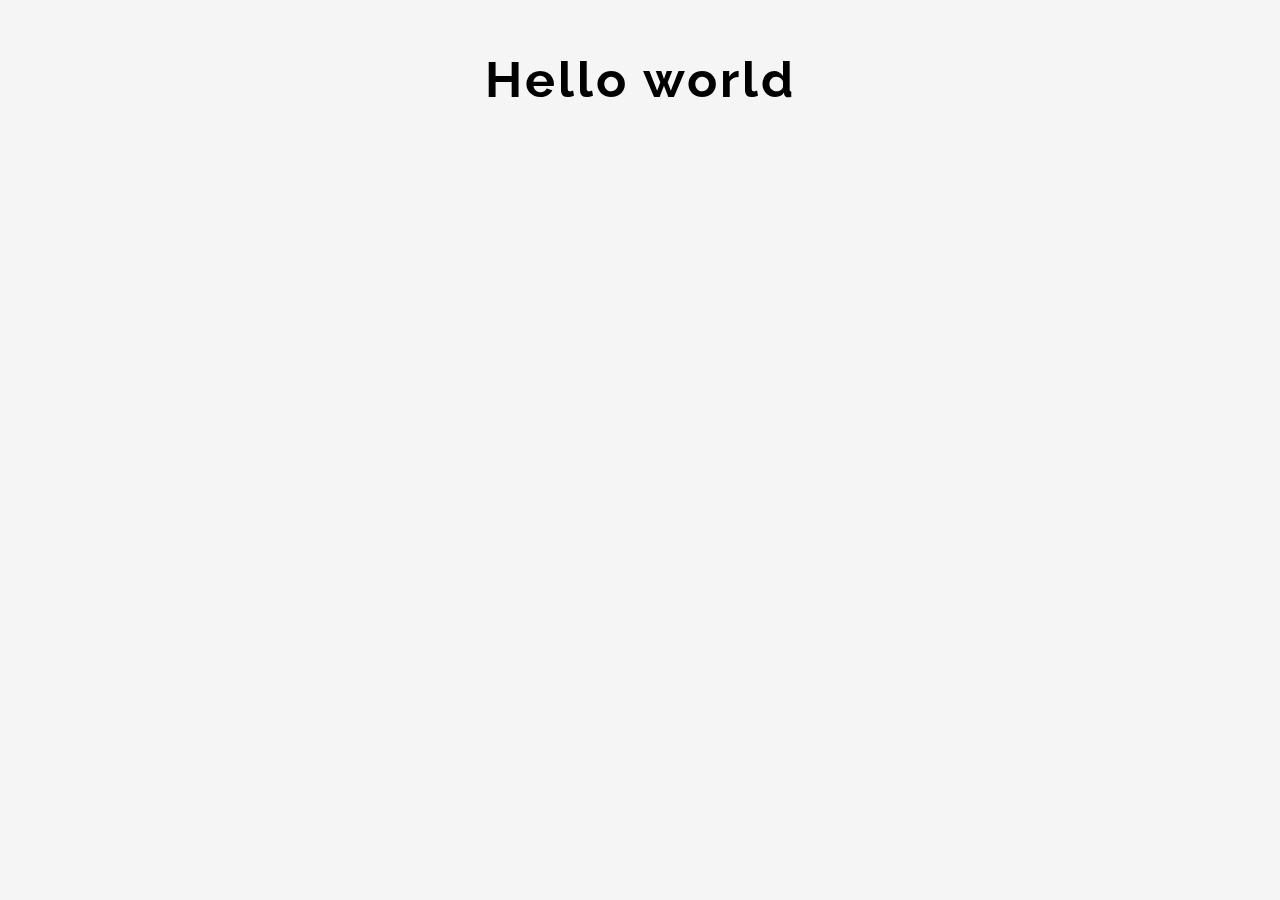
==== infinite-scroll-photo-gallery/index.html @ 2a6fd188 "Merge branch 'main' of https://github.com/VenkatRaman3103/javascript-projects" ====
<!DOCTYPE html>
<html lang="en">
    <head>
        <meta charset="UTF-8" />
        <meta name="viewport" content="width=device-width, initial-scale=1.0" />
        <title>Infinity Scroll</title>
        <link rel="stylesheet" href="style.css" />
    </head>
    <body>
        <h1>Hello world</h1>
        <div class="loader" id="loader" hidden>
            <img src="loader.svg" alt="Loading..." />
        </div>
        <div class="image-container" id="image-container">
            <img
                src="https://images.unsplash.com/photo-1700739746170-96a0bd6d6c1d?q=80&w=1935&auto=format&fit=crop&ixlib=rb-4.0.3&ixid=M3wxMjA3fDB8MHxwaG90by1wYWdlfHx8fGVufDB8fHx8fA%3D%3D"
                alt=""
            />
            <img
                src="https://images.unsplash.com/photo-1700739746170-96a0bd6d6c1d?q=80&w=1935&auto=format&fit=crop&ixlib=rb-4.0.3&ixid=M3wxMjA3fDB8MHxwaG90by1wYWdlfHx8fGVufDB8fHx8fA%3D%3D"
                alt=""
            />
            <img
                src="https://images.unsplash.com/photo-1700739746170-96a0bd6d6c1d?q=80&w=1935&auto=format&fit=crop&ixlib=rb-4.0.3&ixid=M3wxMjA3fDB8MHxwaG90by1wYWdlfHx8fGVufDB8fHx8fA%3D%3D"
                alt=""
            />
        </div>
    </body>
    <script defer type="text/javascript" src="script.js"></script>
</html>
---- infinite-scroll-photo-gallery/style.css ----
@import url("https://fonts.googleapis.com/css2?family=Raleway:wght@500&display=swap");
html {
    box-sizing: border-box;
}

body {
    margin: 0;
    font-family: Raleway, sans-serif;
    background-color: whitesmoke;
}

h1 {
    font-size: 50px;
    text-align: center;
    margin-top: 50px;
    margin-bottom: 25px;
    letter-spacing: 3px;
}

.loader {
    position: fixed;
    top: 0;
    bottom: 0;
    left: 0;
    right: 0;
    background-color: rgba(255, 255, 255, 0.9);
}

.loader img {
    position: fixed;
    top: 50%;
    left: 50%;
    transform: translate(-50%, -50%);
}

.image-container {
    margin: 10px 30%;
}

.image-container img {
    width: 100%;
    margin-top: 10px;
}

/* Media query */

@media screen and (max-width: 600px) {
    .h1{
        font-size: 20px;
    }

    .image-container{
        margin: 10px;
    }
}
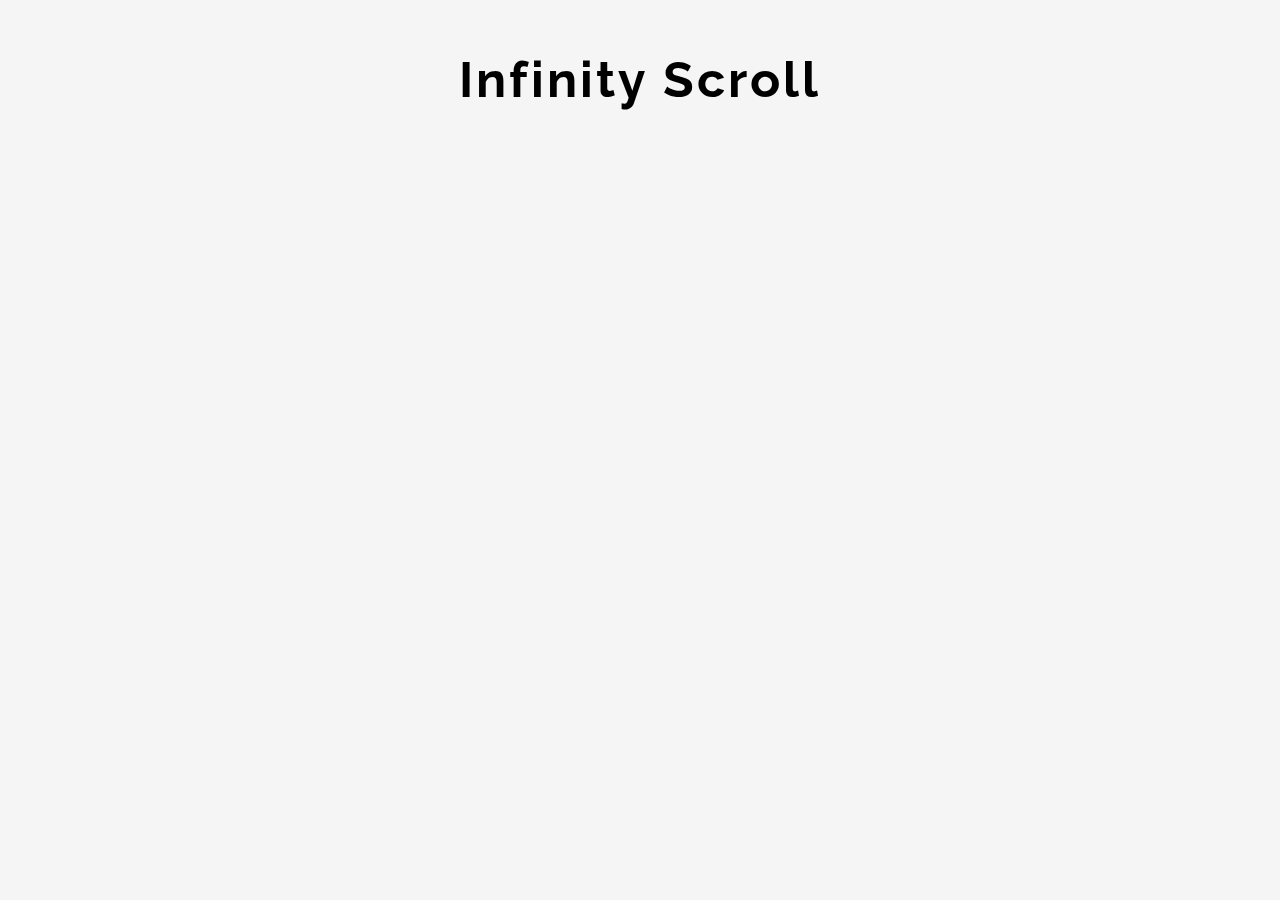
==== commit 098bb8a7: "Initiate project" ====
--- a/infinite-scroll-photo-gallery/index.html
+++ b/infinite-scroll-photo-gallery/index.html
@@ -7,21 +7,13 @@
         <link rel="stylesheet" href="style.css" />
     </head>
     <body>
-        <h1>Hello world</h1>
+        <h1>Infinity Scroll</h1>
         <div class="loader" id="loader" hidden>
             <img src="loader.svg" alt="Loading..." />
         </div>
         <div class="image-container" id="image-container">
             <img
-                src="https://images.unsplash.com/photo-1700739746170-96a0bd6d6c1d?q=80&w=1935&auto=format&fit=crop&ixlib=rb-4.0.3&ixid=M3wxMjA3fDB8MHxwaG90by1wYWdlfHx8fGVufDB8fHx8fA%3D%3D"
-                alt=""
-            />
-            <img
-                src="https://images.unsplash.com/photo-1700739746170-96a0bd6d6c1d?q=80&w=1935&auto=format&fit=crop&ixlib=rb-4.0.3&ixid=M3wxMjA3fDB8MHxwaG90by1wYWdlfHx8fGVufDB8fHx8fA%3D%3D"
-                alt=""
-            />
-            <img
-                src="https://images.unsplash.com/photo-1700739746170-96a0bd6d6c1d?q=80&w=1935&auto=format&fit=crop&ixlib=rb-4.0.3&ixid=M3wxMjA3fDB8MHxwaG90by1wYWdlfHx8fGVufDB8fHx8fA%3D%3D"
+                src="#"
                 alt=""
             />
         </div>
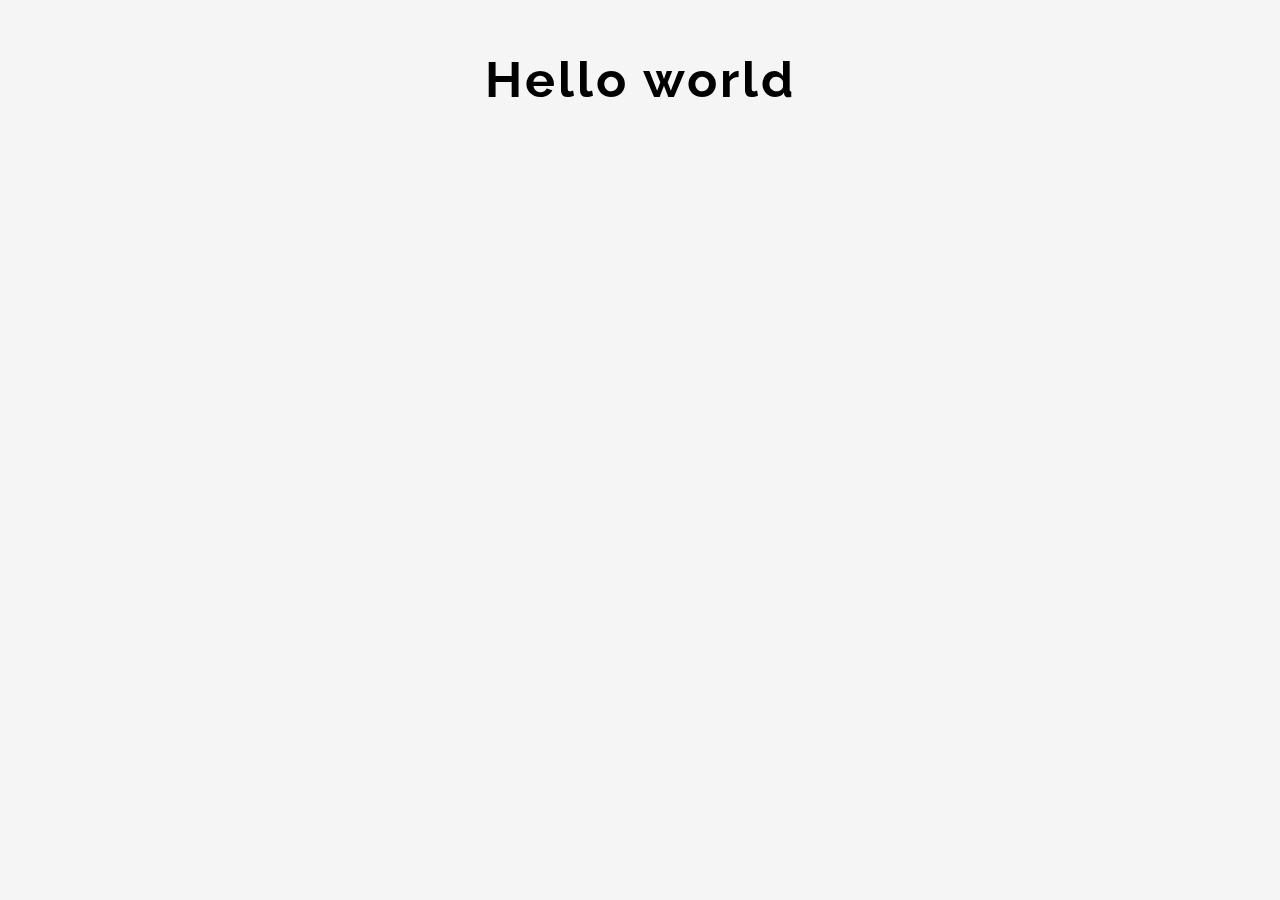
==== commit 2b73638c: "Update" ====
--- a/infinite-scroll-photo-gallery/index.html
+++ b/infinite-scroll-photo-gallery/index.html
@@ -7,13 +7,21 @@
         <link rel="stylesheet" href="style.css" />
     </head>
     <body>
-        <h1>Infinity Scroll</h1>
+        <h1>Hello world</h1>
         <div class="loader" id="loader" hidden>
             <img src="loader.svg" alt="Loading..." />
         </div>
         <div class="image-container" id="image-container">
             <img
-                src="#"
+                src="https://images.unsplash.com/photo-1700739746170-96a0bd6d6c1d?q=80&w=1935&auto=format&fit=crop&ixlib=rb-4.0.3&ixid=M3wxMjA3fDB8MHxwaG90by1wYWdlfHx8fGVufDB8fHx8fA%3D%3D"
+                alt=""
+            />
+            <img
+                src="https://images.unsplash.com/photo-1700739746170-96a0bd6d6c1d?q=80&w=1935&auto=format&fit=crop&ixlib=rb-4.0.3&ixid=M3wxMjA3fDB8MHxwaG90by1wYWdlfHx8fGVufDB8fHx8fA%3D%3D"
+                alt=""
+            />
+            <img
+                src="https://images.unsplash.com/photo-1700739746170-96a0bd6d6c1d?q=80&w=1935&auto=format&fit=crop&ixlib=rb-4.0.3&ixid=M3wxMjA3fDB8MHxwaG90by1wYWdlfHx8fGVufDB8fHx8fA%3D%3D"
                 alt=""
             />
         </div>
